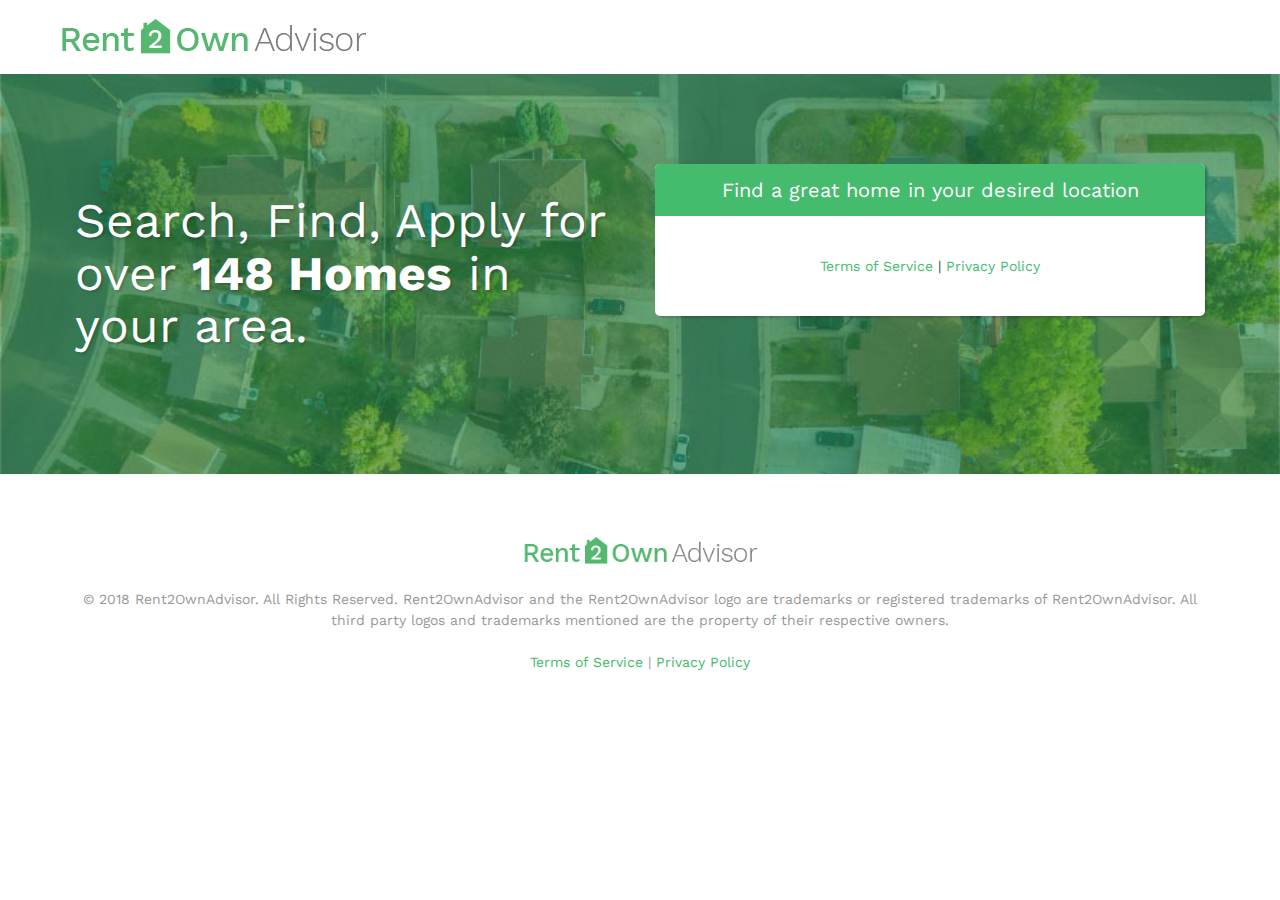
==== sign-up/index.html @ 81ee7be7 "initial build" ====
<!DOCTYPE html>
<html lang="en-US">
  <head>
    <meta charset="utf-8">
    <title>Rent 2 Own Advisor - Sign Up</title>
    <meta name="description" content="Search for homes near you and start your own rent to own.">
    <meta name="keywords" content="rent, own, home rental, rent to own properties, home search, property search">
    <meta name="viewport" content="width=device-width, initial-scale=1">

    <!-- Bootstrap core CSS -->
    <link href="../css/bootstrap.min.css" rel="stylesheet">
    <!-- Bootstrap theme -->
    <link href="../css/bootstrap-theme.min.css" rel="stylesheet">
    <!-- Custom styles for this template -->
    <link href="../stylesheets/tcpa.css" rel="stylesheet">
    <script src="https://ajax.googleapis.com/ajax/libs/jquery/1.11.1/jquery.min.js"></script>

    <!-- https://realfavicongenerator.net/ -->
    <link rel="apple-touch-icon" sizes="180x180" href="../images/favicons/apple-touch-icon.png">
    <link rel="icon" type="image/png" sizes="32x32" href="../images/favicons/favicon-32x32.png">
    <link rel="icon" type="image/png" sizes="16x16" href="../images/favicons/favicon-16x16.png">
    <link rel="manifest" href="../images/favicons/site.webmanifest">
    <link rel="mask-icon" href="../images/favicons/safari-pinned-tab.svg" color="#52b96d">
    <meta name="msapplication-TileColor" content="#52b96d">
    <meta name="theme-color" content="#e3e3e3">
    <!-- structured data -->
    <script type="application/ld+json">
      {
         "@context": "http://schema.org",
         "@type": "WebSite",
         "url": "https://www.rent2ownadvisor.com",
      }
    </script>
    <meta property="og:url" content="https://rent2ownadvisor.com" />
    <meta property="og:title" content="Find Homes Near You | Rent 2 Own Advisor" />
    <meta name="twitter:title" content="Find Homes Near You | Rent 2 Own Advisor">
    <meta property="og:description" content="Search for homes near you and start your own rent to own." />
    <meta name="twitter:description" content="Search for homes near you and start your own rent to own." />
    <meta property="og:image" content="https://rent2ownadvisor.com/images/rent2own-share.jpg" />
    <meta name="twitter:image" content="https://rent2ownadvisor.com/images/rent2own-share.jpg" />
  </head>
  <body>
    <div class="container main theme-showcase" role="main">
      <div class="form-nav header row">
        <div class="header-brand"><a href="../index.html">Rent 2 Own Advisor</a></div>
      </div><!-- end header -->

      <div class="form-banner row">
        <div class="col-md-6">
          <h1>Search, Find, Apply for over <strong>148 Homes</strong> in your area.</h1>
        </div>
        <div class="col-md-6">
          <div class="form-container">
            <div class="form-header">
              <h2>Find a great home in your desired location</h2>
            </div>
            <div class="form-body">
              <script src="https://studio.dmsengage.com/forms/dist/v1.js"></script>
              <script>crm.embed({ account: "DMS", target: "23"});</script>
              <div class="form-footer">
                <a target="_blank" href="../terms.html">Terms of Service</a> | <a target="_blank" href="../privacy.html">Privacy Policy</a>
              </div>
            </div>
          </div><!-- end form-container -->
        </div>
      </div><!-- end form-banner -->

      <div class="footer row">
        <div class="col-sm-12">
          <p class="disclosure">
            <img class="footer-logo" src="../images/rent2ownadvisor-logo.png" alt="Rent 2 Own Advisor">
            <br><br>
            © 2018 Rent2OwnAdvisor. All Rights Reserved. Rent2OwnAdvisor and the Rent2OwnAdvisor logo are trademarks or registered trademarks of Rent2OwnAdvisor. All third party logos and trademarks mentioned are the property of their respective owners.
            <br><br>
            <a target="_blank" href="../terms.html">Terms of Service</a> | <a target="_blank" href="../privacy.html">Privacy Policy</a> <!-- | <a href="">Unsubscribe</a> -->
          </p>
        </div>
      </div><!-- end footer row -->

    </div> <!-- /container -->
    <!-- Bootstrap core JavaScript
    ================================================== -->
    <!-- Placed at the end of the document so the pages load faster -->
    <script src="../js/bootstrap.min.js"></script>
    <script src="../js/docs.min.js"></script>
    <!-- IE10 viewport hack for Surface/desktop Windows 8 bug -->
    <script src="../js/ie10-viewport-bug-workaround.js"></script>
  </body>
</html>
---- stylesheets/tcpa.css ----
@import url("https://fonts.googleapis.com/css?family=Work+Sans:400,700");
/* line 14, ../sass/tcpa.sass */
.uppercase {
  text-transform: uppercase;
  letter-spacing: 1px;
}

/* line 19, ../sass/tcpa.sass */
body {
  font-family: "Work Sans", Helvetica, Arial, sans-serif;
  background: white;
  color: #444;
  font-size: 14px;
}

/* line 25, ../sass/tcpa.sass */
p, ul, li {
  color: #666;
  line-height: 1.5em;
}

/* line 29, ../sass/tcpa.sass */
img {
  max-width: 100%;
}

/* line 32, ../sass/tcpa.sass */
li {
  line-height: 1.5em;
}

/* line 35, ../sass/tcpa.sass */
a {
  color: #44bb6d;
  cursor: pointer;
}
/* line 38, ../sass/tcpa.sass */
a:hover {
  color: #369657;
  text-decoration: none;
}

/* line 42, ../sass/tcpa.sass */
h1 {
  font-size: 36px;
  font-weight: normal;
  margin-bottom: 10px;
}

/* line 47, ../sass/tcpa.sass */
h2 {
  font-size: 28px;
  margin-bottom: 10px;
}

/* line 51, ../sass/tcpa.sass */
h3 {
  font-size: 21px;
  margin-bottom: 10px;
}

/* line 55, ../sass/tcpa.sass */
h4 {
  font-size: 16px;
  font-weight: bold;
}

/* line 59, ../sass/tcpa.sass */
select, input[type="text"] {
  border: 1px solid #ccc;
  border-radius: 3px;
  padding: 5px 10px;
  box-sizing: border-box;
  font-family: Helvetica, Arial, sans-serif;
  font-size: 16px;
}

/* line 67, ../sass/tcpa.sass */
.left {
  float: left;
}

/* line 70, ../sass/tcpa.sass */
.container {
  width: 100%;
  max-width: 100%;
  padding: 0 15px;
}

/* line 75, ../sass/tcpa.sass */
.container > div {
  padding-left: 10px;
  padding-right: 10px;
}

/* line 80, ../sass/tcpa.sass */
.content > div {
  margin-bottom: 40px;
  clear: both;
}
/* line 83, ../sass/tcpa.sass */
.content > div:after {
  content: "";
  clear: both;
  display: block;
}

/* line 88, ../sass/tcpa.sass */
select:-moz-focusring {
  outline: none;
  color: transparent;
  text-shadow: 0 0 0 #000;
}

/* line 94, ../sass/tcpa.sass */
.header {
  background: white;
  color: white;
  padding-top: 15px;
  padding-bottom: 15px;
  text-align: center;
  overflow: hidden;
}
/* line 101, ../sass/tcpa.sass */
.header .header-brand a {
  background-image: url("../images/rent2ownadvisor-logo.png");
  background-repeat: no-repeat;
  display: block;
  float: left;
  margin: auto;
  width: 307px;
  height: 44px;
  text-indent: -9999px;
  margin-right: 10px;
}

/* line 113, ../sass/tcpa.sass */
.form-banner {
  padding: 20px 60px;
  background: white url(../images/rent2own-hero.jpg) no-repeat;
  background-size: cover;
  display: flex;
  align-items: center;
  margin-bottom: 30px;
  min-height: 400px;
}
/* line 122, ../sass/tcpa.sass */
.form-banner h1 {
  color: white;
  font-weight: normal;
  text-align: left;
  margin: 0;
  font-size: 48px;
  text-shadow: 2px 2px 2px rgba(0, 0, 0, 0.15);
}

/* line 130, ../sass/tcpa.sass */
.form-container {
  background: white;
  box-shadow: 2px 2px 2px rgba(0, 0, 0, 0.15);
  border-radius: 5px;
}
/* line 134, ../sass/tcpa.sass */
.form-container .form-header {
  text-align: center;
  background: #44bb6d;
  padding: 15px 10px;
  border-radius: 5px 5px 0 0;
}
/* line 139, ../sass/tcpa.sass */
.form-container .form-header h2 {
  color: white;
  font-weight: normal;
  font-size: 20px;
  margin: 0;
}
/* line 144, ../sass/tcpa.sass */
.form-container .form-body {
  padding: 20px 30px;
}
/* line 146, ../sass/tcpa.sass */
.form-container .form-footer {
  text-align: center;
  margin: 20px 0;
}

/* line 150, ../sass/tcpa.sass */
.footer {
  clear: both;
  overflow: auto;
  padding: 30px 60px;
  text-align: center;
}
/* line 155, ../sass/tcpa.sass */
.footer .footer-logo {
  width: 235px;
}
/* line 157, ../sass/tcpa.sass */
.footer p {
  color: #999;
  text-align: center;
}

/* line 164, ../sass/tcpa.sass */
#privacy h1 {
  font-size: 30px;
  color: #44bb6d;
  text-shadow: none;
  font-weight: 500;
}
/* line 169, ../sass/tcpa.sass */
#privacy h2 {
  font-size: 20px;
  color: #44bb6d;
  font-weight: 500;
  border-bottom: 3px solid #44bb6d;
  padding-bottom: 10px;
  margin: 20px 0 10px;
  text-align: left;
}

@media (max-width: 1200px) {
  /* line 181, ../sass/tcpa.sass */
  .container {
    max-width: 100%;
  }
}
@media (min-width: 992px) {
  /* line 187, ../sass/tcpa.sass */
  .body {
    padding: 30px;
  }

  /* line 189, ../sass/tcpa.sass */
  .container > div {
    padding-left: 60px;
    padding-right: 60px;
  }
}
@media (min-width: 769px) {
  /* line 196, ../sass/tcpa.sass */
  .form-container {
    margin-top: -68px;
  }
}
@media (max-width: 768px) {
  /* line 200, ../sass/tcpa.sass */
  .form-banner {
    background-size: cover;
    display: inline-block;
    padding: 0 !important;
  }
  /* line 204, ../sass/tcpa.sass */
  .form-banner h1 {
    text-align: center;
    margin-bottom: 30px;
    margin-top: 30px;
  }
}
@media (max-width: 480px) {
  /* line 212, ../sass/tcpa.sass */
  .container > div {
    padding-left: 15px;
    padding-right: 15px;
  }

  /* line 215, ../sass/tcpa.sass */
  .form-banner {
    background-size: contain;
  }
  /* line 217, ../sass/tcpa.sass */
  .form-banner h1 {
    font-size: 28px;
  }

  /* line 219, ../sass/tcpa.sass */
  .form-container {
    padding: 0;
    background-size: contain;
    margin-bottom: 20px;
    margin-left: -15px;
    margin-right: -15px;
  }
  /* line 225, ../sass/tcpa.sass */
  .form-container .form-body {
    padding: 15px;
  }

  /* line 230, ../sass/tcpa.sass */
  #privacy h1 {
    font-size: 28px;
  }
  /* line 232, ../sass/tcpa.sass */
  #privacy h2 {
    font-size: 18px;
  }
}
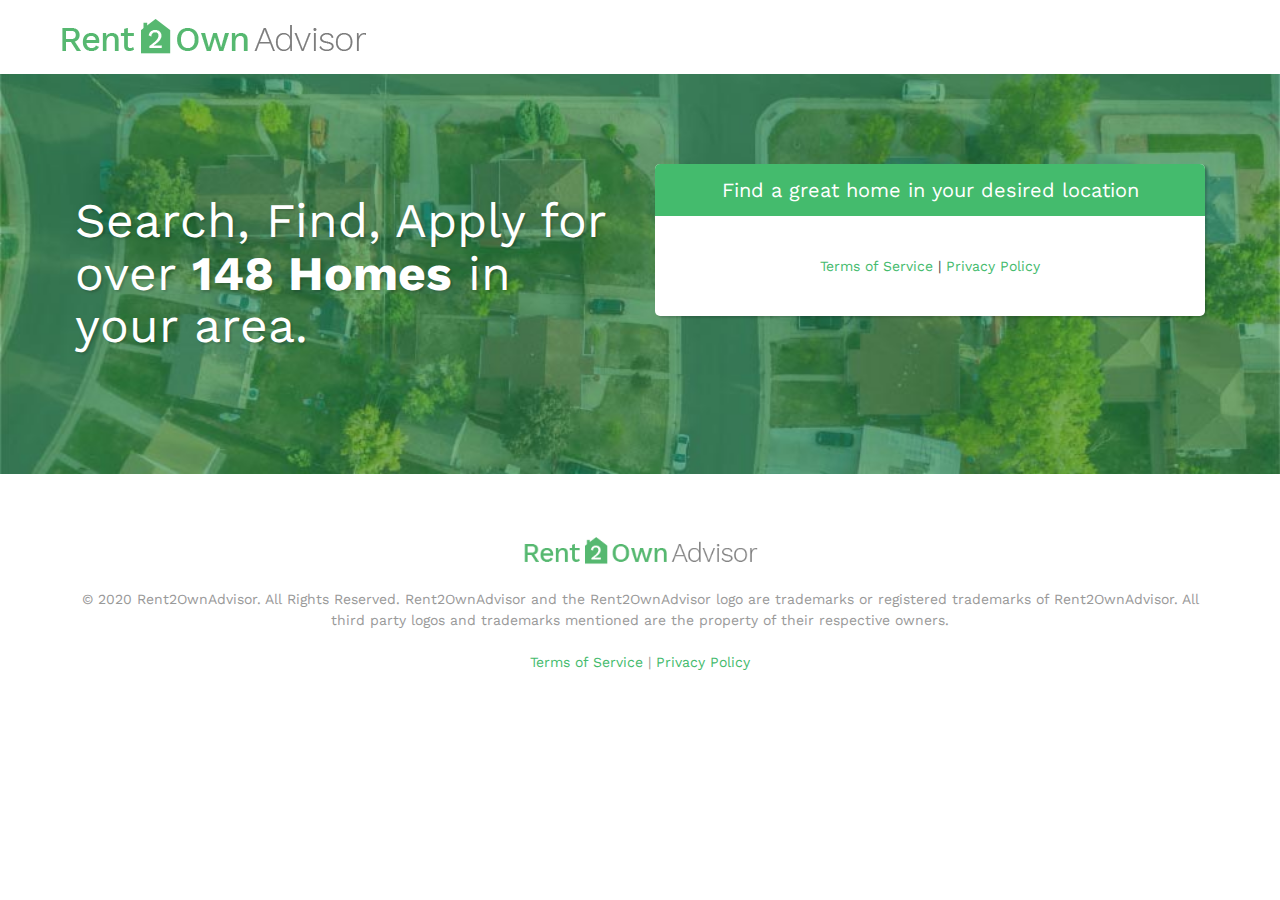
==== commit 0a904378: "updated accessible view" ====
--- a/sign-up/index.html
+++ b/sign-up/index.html
@@ -70,7 +70,7 @@
           <p class="disclosure">
             <img class="footer-logo" src="../images/rent2ownadvisor-logo.png" alt="Rent 2 Own Advisor">
             <br><br>
-            © 2018 Rent2OwnAdvisor. All Rights Reserved. Rent2OwnAdvisor and the Rent2OwnAdvisor logo are trademarks or registered trademarks of Rent2OwnAdvisor. All third party logos and trademarks mentioned are the property of their respective owners.
+            © 2020 Rent2OwnAdvisor. All Rights Reserved. Rent2OwnAdvisor and the Rent2OwnAdvisor logo are trademarks or registered trademarks of Rent2OwnAdvisor. All third party logos and trademarks mentioned are the property of their respective owners.
             <br><br>
             <a target="_blank" href="../terms.html">Terms of Service</a> | <a target="_blank" href="../privacy.html">Privacy Policy</a> <!-- | <a href="">Unsubscribe</a> -->
           </p>
